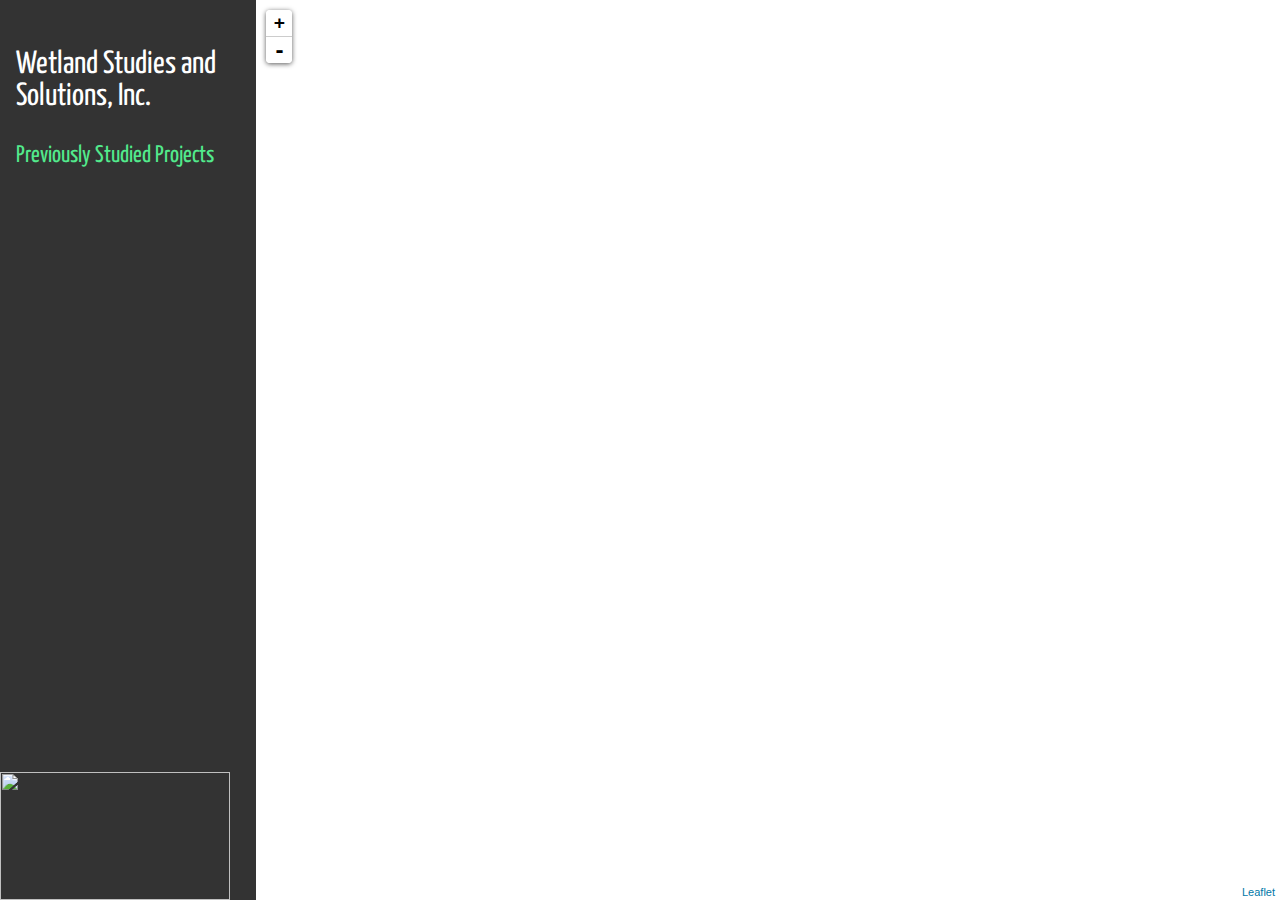
==== index.html @ bdcb92a3 "Add files via upload" ====
<!doctype html>
<html lang="en">
    <head>
        <meta charset="utf-8">
        <meta http-equiv="X-UA-Compatible" content="IE=edge">
        <meta name="viewport" content="initial-scale=1,user-scalable=no,maximum-scale=1,width=device-width">
        <meta name="mobile-web-app-capable" content="yes">
        <meta name="apple-mobile-web-app-capable" content="yes">
		<!-- leaflet created style sheet -->
        <link rel="stylesheet" href="css/leaflet.css" />
		<!-- style sheet generated from QGIS -->
        <link rel="stylesheet" type="text/css" href="css/qgis2web.css">
		<!-- style sheet for popup labels displaying text for project name -->
        <link rel="stylesheet" href="css/label.css" />
		<!-- style sheet for the point cluster symbology -->
        <link rel="stylesheet" href="css/MarkerCluster.css" />
        <link rel="stylesheet" href="css/MarkerCluster.Default.css" />
		<!-- style sheet for the geocoder toolbar -->
        <link rel="stylesheet" href="http://k4r573n.github.io/leaflet-control-osm-geocoder/Control.OSMGeocoder.css" />
		<!-- leaflet javascript api -->
        <script src="js/leaflet.js"></script>
		<!-- javascript for visualizing OSM data in this application -->
        <script src="js/OSMBuildings-Leaflet.js"></script>
		<!-- javascript for adding dynamic url based on zoom level and lat/long -->
        <script src="js/leaflet-hash.js"></script>
		<!-- javascript for adding labels to leaflet maps -->
        <script src="js/label.js"></script>
		<script src="js/FunctionButton.js"></script>
        <script src="js/Autolinker.min.js"></script>
		<!-- javascript for geocoder toolbar -->
        <script src="http://k4r573n.github.io/leaflet-control-osm-geocoder/Control.OSMGeocoder.js"></script>
		<!-- javascript for the marker clusters -->
        <script src="js/leaflet.markercluster.js"></script>
		<!-- javascript for left sidebar font, provided by google -->
		<link href='https://fonts.googleapis.com/css?family=Yanone+Kaffeesatz:300' rel='stylesheet' type='text/css'>
		
        <style>		
		#map{
			position: fixed;
			top: 0;
			left: 20vw;
			bottom: 0;
			right: 0;
		}
		
        html, body {
            width: 100%;
            height: 100%;
            padding: 0;
            margin: 0;
        }
		
		#info{
			position: fixed;
			top: 0;
			left: 0;
			bottom: 0;
			width: 20%;
			padding: 1em;
			background-color: #333333;
			font-family: 'Yanone Kaffeesatz', sans-serif;
		}
	  
		#paraOne{
			color: white;
			font-size: 200%;
		}
		
		#paraTwo{
			color: #52ea8c;
			font-size: 150%;
		}
	  
		.leaflet-bottom.leaflet-left{
			width: 100%;
		}
		
		.leaflet-control-container .leaflet-timeline-controls{
			box-sizing: border-box;
			width: 100%;
			margin: 0;
			margin-bottom: 15px;
		}
        </style>
		<!-- webpage title -->
        <title>WSSI Projects</title>
    </head>
	
    <body>
		<div id="info">
			<!-- text that is inserted into the left sidebar -->
			<p id="paraOne">Wetland Studies and Solutions, Inc.</p>
			<p id="paraTwo">Previously Studied Projects</font></p>
			
			<!-- wssi logo inserted into the left sidebar -->
			<img src="logo.png" style="width:18vw;height:10vw;position:absolute;bottom:0;left:0;">
		</div>
        <!-- create the map container for the application  -->
		<div id="map"></div>
		<!-- add the javascript for the json containing the wssi project center points -->
        <script src="data/json_ProjectSites0.js"></script>
		<script src="data/json_sitesSmooth5000.js"></script>
		
        <script>
		<!-- create popup when wssi sites centerpoint object is clicked -->
        var highlightLayer;
        function highlightFeature(e) {
            highlightLayer = e.target;
            highlightLayer.openPopup();
        }
        L.ImageOverlay.include({
            getBounds: function () {
                return this._bounds;
            }
        });
        var map = L.map('map', {
            zoomControl:true, maxZoom:16, minZoom:8
        })
        var hash = new L.Hash(map);
        var feature_group = new L.featureGroup([]);
        var bounds_group = new L.featureGroup([]);
        var raster_group = new L.LayerGroup([]);
        var basemap = L.tileLayer('http://{s}.www.toolserver.org/tiles/bw-mapnik/{z}/{x}/{y}.png', {
            attribution: '&copy; <a href="http://openstreetmap.org">OpenStreetMap</a> contributors, <a href="http://creativecommons.org/licenses/by-sa/2.0/">CC-BY-SA</a>',
            maxZoom: 16
        });
        basemap.addTo(map);
        var initialOrder = new Array();
        var layerOrder = new Array();
        function stackLayers() {
            for (index = 0; index < initialOrder.length; index++) {
                map.removeLayer(initialOrder[index]);
                map.addLayer(initialOrder[index]);
            }
            if (bounds_group.getLayers().length) {
                map.fitBounds(bounds_group.getBounds());
            }
            map.setMaxBounds(map.getBounds());
        }
        function restackLayers() {
            for (index = 0; index < layerOrder.length; index++) {
                layerOrder[index].bringToFront();
            }
        }
        layerControl = L.control.layers({},{},{collapsed:false});
          function pop_ProjectSites0(feature, layer) {
            var popupContent = '<table><tr><th scope="row">Project Name</th><td>' + (feature.properties['PROJECT_NA'] !== null ? Autolinker.link(String(feature.properties['PROJECT_NA'])) : '') + '</td></tr></table>';
			layer.bindPopup(popupContent);
        }

        function doStyleProjectSites0() {
            return {
                radius: 5.0,
                fillColor: '#52ea8c',
                color: '#000000',
                weight: 1.0,
                opacity: 1.0,
                dashArray: '',
                lineCap: 'butt',
                lineJoin: 'miter',
                fillOpacity: 1.0
            }
        }
        function doPointToLayerProjectSites0(feature, latlng) {
            return L.circleMarker(latlng, doStyleProjectSites0())
        }
        var json_ProjectSites0JSON = new L.geoJson(json_ProjectSites0, {
            onEachFeature: pop_ProjectSites0, 
            pointToLayer: doPointToLayerProjectSites0
            });
			
		
		// create a wssi sites polygon object from json file and add as geoJSON file to leaflet
		// disclaimer: wssi sites data was simplified using a 500' search radius to remove vertices
		var json_sitesSmooth5000 = new L.geoJson(json_sitesSmooth5000)
		
		
		var sitesPolyStyle = {
			"weight": 0,
			"color": "#52ea8c",
			"fillOpacity": 0.7,
			"fillColor": '#52ea8c'
		};
		
		json_sitesSmooth5000.setStyle(sitesPolyStyle)
		
		
		// add json object to map
		json_sitesSmooth5000.addTo(map)
		
		
		
		
        var cluster_groupProjectSites0JSON = new L.MarkerClusterGroup({showCoverageOnHover: false});
        cluster_groupProjectSites0JSON.addLayer(json_ProjectSites0JSON);

        layerOrder[layerOrder.length] = cluster_groupProjectSites0JSON;

        bounds_group.addLayer(json_ProjectSites0JSON);
		
		
        initialOrder[initialOrder.length] = cluster_groupProjectSites0JSON;
        cluster_groupProjectSites0JSON.addTo(map);
        raster_group.addTo(map);
        feature_group.addTo(map);
        var osmGeocoder = new L.Control.OSMGeocoder({
            collapsed: false,
            position: 'topright',
            text:'Find Address',
        });
        osmGeocoder.addTo(map);
        var baseMaps = {'Black & White Basemap': basemap};
        L.control.layers(baseMaps,{'<img src="legend/ProjectSites0.png" /> WSSI Project Sites': cluster_groupProjectSites0JSON,},{collapsed:false}).addTo(map);
        L.control.scale({options: {position: 'bottomleft', maxWidth: 100, metric: true, imperial: false, updateWhenIdle: false}}).addTo(map);
        stackLayers();
        map.on('overlayadd', restackLayers);
		
		//create marker for the wssi gainesville office
		var gainesvilleOffice = L.marker([38.795643, -77.600902])
		map.on('zoomend ', function(e) {
			if (map.getZoom() < 16){map.removeLayer(gainesvilleOffice)}
				else if(map.getZoom() >= 16) {map.addLayer(gainesvilleOffice)}
		});
		
		//create marker for the wssi maryland office
		var marylandOffice = L.marker([39.093959, -76.634885])
		map.on('zoomend ', function(e) {
			if (map.getZoom() < 16){map.removeLayer(marylandOffice)}
				else if(map.getZoom() >= 16) {map.addLayer(marylandOffice)}
		});
		
		//create marker for the wssi roanoke office
		var roanokeOffice = L.marker([37.264396, -79.977120])
		map.on('zoomend ', function(e) {
			if (map.getZoom() < 16){map.removeLayer(roanokeOffice)}
				else if(map.getZoom() >= 16) {map.addLayer(roanokeOffice)}
		});
		
		//Add button to zoom to Gainesville Office
		var btn = L.functionButtons([{ content: '<b><font color="green">Gainesville Office</font></b>' }]);
			btn.on('clicked', function(data) {
			if( data.idx == 0 ) {
				map.setView([38.795544,-77.600838], 16);
					}
			});
			map.addControl(btn);
			
		//Add button to zoom to Maryland Office
		var btn = L.functionButtons([{ content: '<b><font color="green">Maryland Office</font></b>' }]);
			btn.on('clicked', function(data) {
			if( data.idx == 0 ) {
				map.setView([39.093901,-76.634860], 16);
					} 
			});
			map.addControl(btn);
			
		//Add button to zoom to Roanoke Office
		var btn = L.functionButtons([{ content: '<b><font color="green">Roanoke Office</font></b>' }]);
			btn.on('clicked', function(data) {
			if( data.idx == 0 ) {
				map.setView([37.264389, -79.977162], 16);
					} 
			});
			map.addControl(btn);	
        </script>

		
		
    </body>
</html>
---- css/leaflet.css ----
/* required styles */

.leaflet-map-pane,
.leaflet-tile,
.leaflet-marker-icon,
.leaflet-marker-shadow,
.leaflet-tile-pane,
.leaflet-tile-container,
.leaflet-overlay-pane,
.leaflet-shadow-pane,
.leaflet-marker-pane,
.leaflet-popup-pane,
.leaflet-overlay-pane svg,
.leaflet-zoom-box,
.leaflet-image-layer,
.leaflet-layer {
	position: absolute;
	left: 0;
	top: 0;
	}
.leaflet-container {
	overflow: hidden;
	-ms-touch-action: none;
	touch-action: none;
	}
.leaflet-tile,
.leaflet-marker-icon,
.leaflet-marker-shadow {
	-webkit-user-select: none;
	   -moz-user-select: none;
	        user-select: none;
	-webkit-user-drag: none;
	}
.leaflet-marker-icon,
.leaflet-marker-shadow {
	display: block;
	}
/* map is broken in FF if you have max-width: 100% on tiles */
.leaflet-container img {
	max-width: none !important;
	}
/* stupid Android 2 doesn't understand "max-width: none" properly */
.leaflet-container img.leaflet-image-layer {
	max-width: 15000px !important;
	}
.leaflet-tile {
	filter: inherit;
	visibility: hidden;
	}
.leaflet-tile-loaded {
	visibility: inherit;
	}
.leaflet-zoom-box {
	width: 0;
	height: 0;
	}
/* workaround for https://bugzilla.mozilla.org/show_bug.cgi?id=888319 */
.leaflet-overlay-pane svg {
	-moz-user-select: none;
	}

.leaflet-tile-pane    { z-index: 2; }
.leaflet-objects-pane { z-index: 3; }
.leaflet-overlay-pane { z-index: 4; }
.leaflet-shadow-pane  { z-index: 5; }
.leaflet-marker-pane  { z-index: 6; }
.leaflet-popup-pane   { z-index: 7; }

.leaflet-vml-shape {
	width: 1px;
	height: 1px;
	}
.lvml {
	behavior: url(#default#VML);
	display: inline-block;
	position: absolute;
	}


/* control positioning */

.leaflet-control {
	position: relative;
	z-index: 7;
	pointer-events: auto;
	}
.leaflet-top,
.leaflet-bottom {
	position: absolute;
	z-index: 1000;
	pointer-events: none;
	}
.leaflet-top {
	top: 0;
	}
.leaflet-right {
	right: 0;
	}
.leaflet-bottom {
	bottom: 0;
	}
.leaflet-left {
	left: 0;
	}
.leaflet-control {
	float: left;
	clear: both;
	}
.leaflet-right .leaflet-control {
	float: right;
	}
.leaflet-top .leaflet-control {
	margin-top: 10px;
	}
.leaflet-bottom .leaflet-control {
	margin-bottom: 10px;
	}
.leaflet-left .leaflet-control {
	margin-left: 10px;
	}
.leaflet-right .leaflet-control {
	margin-right: 10px;
	}


/* zoom and fade animations */

.leaflet-fade-anim .leaflet-tile,
.leaflet-fade-anim .leaflet-popup {
	opacity: 0;
	-webkit-transition: opacity 0.2s linear;
	   -moz-transition: opacity 0.2s linear;
	     -o-transition: opacity 0.2s linear;
	        transition: opacity 0.2s linear;
	}
.leaflet-fade-anim .leaflet-tile-loaded,
.leaflet-fade-anim .leaflet-map-pane .leaflet-popup {
	opacity: 1;
	}

.leaflet-zoom-anim .leaflet-zoom-animated {
	-webkit-transition: -webkit-transform 0.25s cubic-bezier(0,0,0.25,1);
	   -moz-transition:    -moz-transform 0.25s cubic-bezier(0,0,0.25,1);
	     -o-transition:      -o-transform 0.25s cubic-bezier(0,0,0.25,1);
	        transition:         transform 0.25s cubic-bezier(0,0,0.25,1);
	}
.leaflet-zoom-anim .leaflet-tile,
.leaflet-pan-anim .leaflet-tile,
.leaflet-touching .leaflet-zoom-animated {
	-webkit-transition: none;
	   -moz-transition: none;
	     -o-transition: none;
	        transition: none;
	}

.leaflet-zoom-anim .leaflet-zoom-hide {
	visibility: hidden;
	}


/* cursors */

.leaflet-clickable {
	cursor: pointer;
	}
.leaflet-container {
	cursor: -webkit-grab;
	cursor:    -moz-grab;
	}
.leaflet-popup-pane,
.leaflet-control {
	cursor: auto;
	}
.leaflet-dragging .leaflet-container,
.leaflet-dragging .leaflet-clickable {
	cursor: move;
	cursor: -webkit-grabbing;
	cursor:    -moz-grabbing;
	}


/* visual tweaks */

.leaflet-container {
	background: #ddd;
	outline: 0;
	}
.leaflet-container a {
	color: #0078A8;
	}
.leaflet-container a.leaflet-active {
	outline: 2px solid orange;
	}
.leaflet-zoom-box {
	border: 2px dotted #38f;
	background: rgba(255,255,255,0.5);
	}


/* general typography */
.leaflet-container {
	font: 12px/1.5 "Helvetica Neue", Arial, Helvetica, sans-serif;
	}


/* general toolbar styles */

.leaflet-bar {
	box-shadow: 0 1px 5px rgba(0,0,0,0.65);
	border-radius: 4px;
	}
.leaflet-bar a,
.leaflet-bar a:hover {
	background-color: #fff;
	border-bottom: 1px solid #ccc;
	width: 26px;
	height: 26px;
	line-height: 26px;
	display: block;
	text-align: center;
	text-decoration: none;
	color: black;
	}
.leaflet-bar a,
.leaflet-control-layers-toggle {
	background-position: 50% 50%;
	background-repeat: no-repeat;
	display: block;
	}
.leaflet-bar a:hover {
	background-color: #f4f4f4;
	}
.leaflet-bar a:first-child {
	border-top-left-radius: 4px;
	border-top-right-radius: 4px;
	}
.leaflet-bar a:last-child {
	border-bottom-left-radius: 4px;
	border-bottom-right-radius: 4px;
	border-bottom: none;
	}
.leaflet-bar a.leaflet-disabled {
	cursor: default;
	background-color: #f4f4f4;
	color: #bbb;
	}

.leaflet-touch .leaflet-bar a {
	width: 30px;
	height: 30px;
	line-height: 30px;
	}


/* zoom control */

.leaflet-control-zoom-in,
.leaflet-control-zoom-out {
	font: bold 18px 'Lucida Console', Monaco, monospace;
	text-indent: 1px;
	}
.leaflet-control-zoom-out {
	font-size: 20px;
	}

.leaflet-touch .leaflet-control-zoom-in {
	font-size: 22px;
	}
.leaflet-touch .leaflet-control-zoom-out {
	font-size: 24px;
	}


/* layers control */

.leaflet-control-layers {
	box-shadow: 0 1px 5px rgba(0,0,0,0.4);
	background: #fff;
	border-radius: 5px;
	}
.leaflet-control-layers-toggle {
	background-image: url(images/layers.png);
	width: 36px;
	height: 36px;
	}
.leaflet-retina .leaflet-control-layers-toggle {
	background-image: url(images/layers-2x.png);
	background-size: 26px 26px;
	}
.leaflet-touch .leaflet-control-layers-toggle {
	width: 44px;
	height: 44px;
	}
.leaflet-control-layers .leaflet-control-layers-list,
.leaflet-control-layers-expanded .leaflet-control-layers-toggle {
	display: none;
	}
.leaflet-control-layers-expanded .leaflet-control-layers-list {
	display: block;
	position: relative;
	}
.leaflet-control-layers-expanded {
	padding: 6px 10px 6px 6px;
	color: #333;
	background: #fff;
	}
.leaflet-control-layers-selector {
	margin-top: 2px;
	position: relative;
	top: 1px;
	}
.leaflet-control-layers label {
	display: block;
	}
.leaflet-control-layers-separator {
	height: 0;
	border-top: 1px solid #ddd;
	margin: 5px -10px 5px -6px;
	}


/* attribution and scale controls */

.leaflet-container .leaflet-control-attribution {
	background: #fff;
	background: rgba(255, 255, 255, 0.7);
	margin: 0;
	}
.leaflet-control-attribution,
.leaflet-control-scale-line {
	padding: 0 5px;
	color: #333;
	}
.leaflet-control-attribution a {
	text-decoration: none;
	}
.leaflet-control-attribution a:hover {
	text-decoration: underline;
	}
.leaflet-container .leaflet-control-attribution,
.leaflet-container .leaflet-control-scale {
	font-size: 11px;
	}
.leaflet-left .leaflet-control-scale {
	margin-left: 5px;
	}
.leaflet-bottom .leaflet-control-scale {
	margin-bottom: 5px;
	}
.leaflet-control-scale-line {
	border: 2px solid #777;
	border-top: none;
	line-height: 1.1;
	padding: 2px 5px 1px;
	font-size: 11px;
	white-space: nowrap;
	overflow: hidden;
	-moz-box-sizing: content-box;
	     box-sizing: content-box;

	background: #fff;
	background: rgba(255, 255, 255, 0.5);
	}
.leaflet-control-scale-line:not(:first-child) {
	border-top: 2px solid #777;
	border-bottom: none;
	margin-top: -2px;
	}
.leaflet-control-scale-line:not(:first-child):not(:last-child) {
	border-bottom: 2px solid #777;
	}

.leaflet-touch .leaflet-control-attribution,
.leaflet-touch .leaflet-control-layers,
.leaflet-touch .leaflet-bar {
	box-shadow: none;
	}
.leaflet-touch .leaflet-control-layers,
.leaflet-touch .leaflet-bar {
	border: 2px solid rgba(0,0,0,0.2);
	background-clip: padding-box;
	}


/* popup */

.leaflet-popup {
	position: absolute;
	text-align: center;
	}
.leaflet-popup-content-wrapper {
	padding: 1px;
	text-align: left;
	border-radius: 12px;
	}
.leaflet-popup-content {
	margin: 13px 19px;
	line-height: 1.4;
	}
.leaflet-popup-content p {
	margin: 18px 0;
	}
.leaflet-popup-tip-container {
	margin: 0 auto;
	width: 40px;
	height: 20px;
	position: relative;
	overflow: hidden;
	}
.leaflet-popup-tip {
	width: 17px;
	height: 17px;
	padding: 1px;

	margin: -10px auto 0;

	-webkit-transform: rotate(45deg);
	   -moz-transform: rotate(45deg);
	    -ms-transform: rotate(45deg);
	     -o-transform: rotate(45deg);
	        transform: rotate(45deg);
	}
.leaflet-popup-content-wrapper,
.leaflet-popup-tip {
	background: white;

	box-shadow: 0 3px 14px rgba(0,0,0,0.4);
	}
.leaflet-container a.leaflet-popup-close-button {
	position: absolute;
	top: 0;
	right: 0;
	padding: 4px 4px 0 0;
	text-align: center;
	width: 18px;
	height: 14px;
	font: 16px/14px Tahoma, Verdana, sans-serif;
	color: #c3c3c3;
	text-decoration: none;
	font-weight: bold;
	background: transparent;
	}
.leaflet-container a.leaflet-popup-close-button:hover {
	color: #999;
	}
.leaflet-popup-scrolled {
	overflow: auto;
	border-bottom: 1px solid #ddd;
	border-top: 1px solid #ddd;
	}

.leaflet-oldie .leaflet-popup-content-wrapper {
	zoom: 1;
	}
.leaflet-oldie .leaflet-popup-tip {
	width: 24px;
	margin: 0 auto;

	-ms-filter: "progid:DXImageTransform.Microsoft.Matrix(M11=0.70710678, M12=0.70710678, M21=-0.70710678, M22=0.70710678)";
	filter: progid:DXImageTransform.Microsoft.Matrix(M11=0.70710678, M12=0.70710678, M21=-0.70710678, M22=0.70710678);
	}
.leaflet-oldie .leaflet-popup-tip-container {
	margin-top: -1px;
	}

.leaflet-oldie .leaflet-control-zoom,
.leaflet-oldie .leaflet-control-layers,
.leaflet-oldie .leaflet-popup-content-wrapper,
.leaflet-oldie .leaflet-popup-tip {
	border: 1px solid #999;
	}


/* div icon */

.leaflet-div-icon {
	background: #fff;
	border: 1px solid #666;
	}
---- css/qgis2web.css ----
#map {
    background-color: #ffffff
}
th {
    text-align: left;
    vertical-align: top;
}
.info {
    padding: 6px 8px;
    font: 14px/16px Arial, Helvetica, sans-serif;
    background: white;
    background: rgba(255,255,255,0.8);
    box-shadow: 0 0 15px rgba(0,0,0,0.2);
    border-radius: 5px;
}
.info h2 {
    margin: 0 0 5px;
    color: #777;
}
.leaflet-container {
    background: #fff;
}
---- css/label.css ----
.leaflet-label {
	/*background: rgb(235, 235, 235);
	background: rgba(235, 235, 235, 0.81);*/
	background-clip: padding-box;
	border-color: #777;
	border-color: rgba(0,0,0,0);
	border-radius: 4px;
	border-style: solid;
	border-width: 4px;
	color: #111;
	display: block;
	font: 10px/18px "Helvetica Neue", Arial, Helvetica, sans-serif;
	padding: 1px 1px;
	position: absolute;
	-webkit-user-select: none;
	   -moz-user-select: none;
	    -ms-user-select: none;
	        user-select: none;
	pointer-events: none;
	white-space: nowrap;
	z-index: 0;
}

.leaflet-label.leaflet-clickable {
	cursor: pointer;
}

.leaflet-label:before,
.leaflet-label:after {
	border-top: 6px solid transparent;
	border-bottom: 6px solid transparent;
	content: none;
	position: absolute;
	top: 5px;
}

.leaflet-label:before {
	border-right: 6px solid black;
	border-right-color: inherit;
	left: -10px;
}

.leaflet-label:after {
	border-left: 6px solid black;
	border-left-color: inherit;
	right: -10px;
}

.leaflet-label-right:before,
.leaflet-label-left:after {
	content: "";
}
---- css/MarkerCluster.css ----
.leaflet-cluster-anim .leaflet-marker-icon, .leaflet-cluster-anim .leaflet-marker-shadow {
	-webkit-transition: -webkit-transform 0.3s ease-out, opacity 0.3s ease-in;
	-moz-transition: -moz-transform 0.3s ease-out, opacity 0.3s ease-in;
	-o-transition: -o-transform 0.3s ease-out, opacity 0.3s ease-in;
	transition: transform 0.3s ease-out, opacity 0.3s ease-in;
	}
---- css/MarkerCluster.Default.css ----
.marker-cluster-small {
	background-color: rgba(181, 226, 140, 0.6);
	}
.marker-cluster-small div {
	background-color: rgba(110, 204, 57, 0.6);
	}

.marker-cluster-medium {
	background-color: rgba(241, 211, 87, 0.6);
	}
.marker-cluster-medium div {
	background-color: rgba(240, 194, 12, 0.6);
	}

.marker-cluster-large {
	background-color: rgba(253, 156, 115, 0.6);
	}
.marker-cluster-large div {
	background-color: rgba(241, 128, 23, 0.6);
	}

	/* IE 6-8 fallback colors */
.leaflet-oldie .marker-cluster-small {
	background-color: rgb(181, 226, 140);
	}
.leaflet-oldie .marker-cluster-small div {
	background-color: rgb(110, 204, 57);
	}

.leaflet-oldie .marker-cluster-medium {
	background-color: rgb(241, 211, 87);
	}
.leaflet-oldie .marker-cluster-medium div {
	background-color: rgb(240, 194, 12);
	}

.leaflet-oldie .marker-cluster-large {
	background-color: rgb(253, 156, 115);
	}
.leaflet-oldie .marker-cluster-large div {
	background-color: rgb(241, 128, 23);
}

.marker-cluster {
	background-clip: padding-box;
	border-radius: 20px;
	}
.marker-cluster div {
	width: 30px;
	height: 30px;
	margin-left: 5px;
	margin-top: 5px;

	text-align: center;
	border-radius: 15px;
	font: 12px "Helvetica Neue", Arial, Helvetica, sans-serif;
	}
.marker-cluster span {
	line-height: 30px;
	}
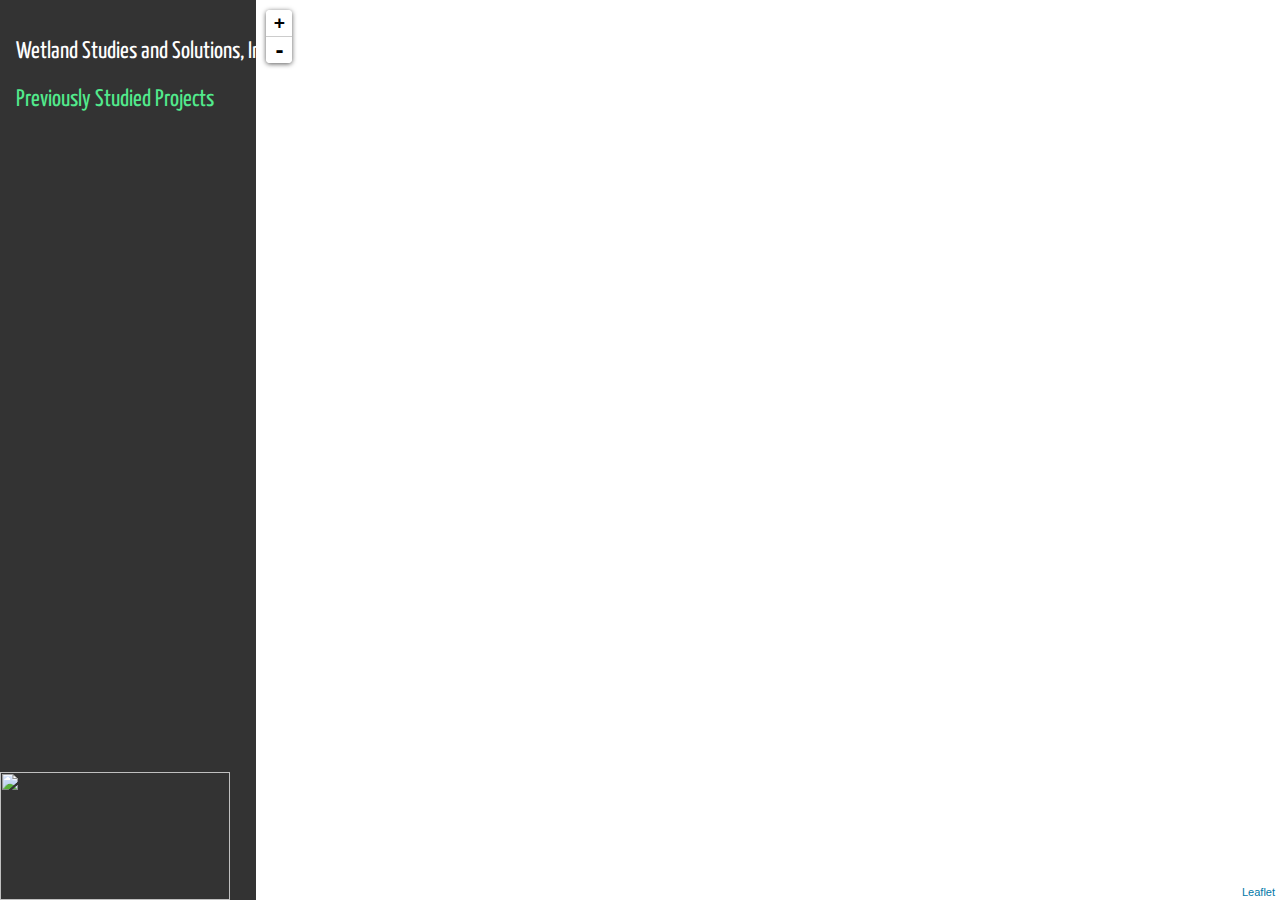
==== commit d1604ff4: "Add files via upload" ====
--- a/index.html
+++ b/index.html
@@ -63,7 +63,7 @@
 	  
 		#paraOne{
 			color: white;
-			font-size: 200%;
+			font-size: 150%;
 		}
 		
 		#paraTwo{
@@ -114,11 +114,10 @@
             }
         });
         var map = L.map('map', {
-            zoomControl:true, maxZoom:16, minZoom:8
+            zoomControl:true, maxZoom:16, minZoom:7
         })
         var hash = new L.Hash(map);
         var feature_group = new L.featureGroup([]);
-        var bounds_group = new L.featureGroup([]);
         var raster_group = new L.LayerGroup([]);
         var basemap = L.tileLayer('http://{s}.www.toolserver.org/tiles/bw-mapnik/{z}/{x}/{y}.png', {
             attribution: '&copy; <a href="http://openstreetmap.org">OpenStreetMap</a> contributors, <a href="http://creativecommons.org/licenses/by-sa/2.0/">CC-BY-SA</a>',
@@ -131,11 +130,7 @@
             for (index = 0; index < initialOrder.length; index++) {
                 map.removeLayer(initialOrder[index]);
                 map.addLayer(initialOrder[index]);
-            }
-            if (bounds_group.getLayers().length) {
-                map.fitBounds(bounds_group.getBounds());
-            }
-            map.setMaxBounds(map.getBounds());
+            }            
         }
         function restackLayers() {
             for (index = 0; index < layerOrder.length; index++) {
@@ -188,6 +183,10 @@
 		// add json object to map
 		json_sitesSmooth5000.addTo(map)
 		
+		var overlayMaps = {
+			"Cities": json_sitesSmooth5000
+		};
+		
 		
 		
 		
@@ -196,7 +195,6 @@
 
         layerOrder[layerOrder.length] = cluster_groupProjectSites0JSON;
 
-        bounds_group.addLayer(json_ProjectSites0JSON);
 		
 		
         initialOrder[initialOrder.length] = cluster_groupProjectSites0JSON;
@@ -210,7 +208,8 @@
         });
         osmGeocoder.addTo(map);
         var baseMaps = {'Black & White Basemap': basemap};
-        L.control.layers(baseMaps,{'<img src="legend/ProjectSites0.png" /> WSSI Project Sites': cluster_groupProjectSites0JSON,},{collapsed:false}).addTo(map);
+		L.control.layers(baseMaps,{'<img src="legend/ProjectSites0.png" /> WSSI Project Sites': cluster_groupProjectSites0JSON,'<img src="legend/siteCoverage.png" /> WSSI Project Coverage': json_sitesSmooth5000,},{collapsed:false}).addTo(map);
+		//L.control.layers(json_sitesSmooth5000).addTo(map);
         L.control.scale({options: {position: 'bottomleft', maxWidth: 100, metric: true, imperial: false, updateWhenIdle: false}}).addTo(map);
         stackLayers();
         map.on('overlayadd', restackLayers);
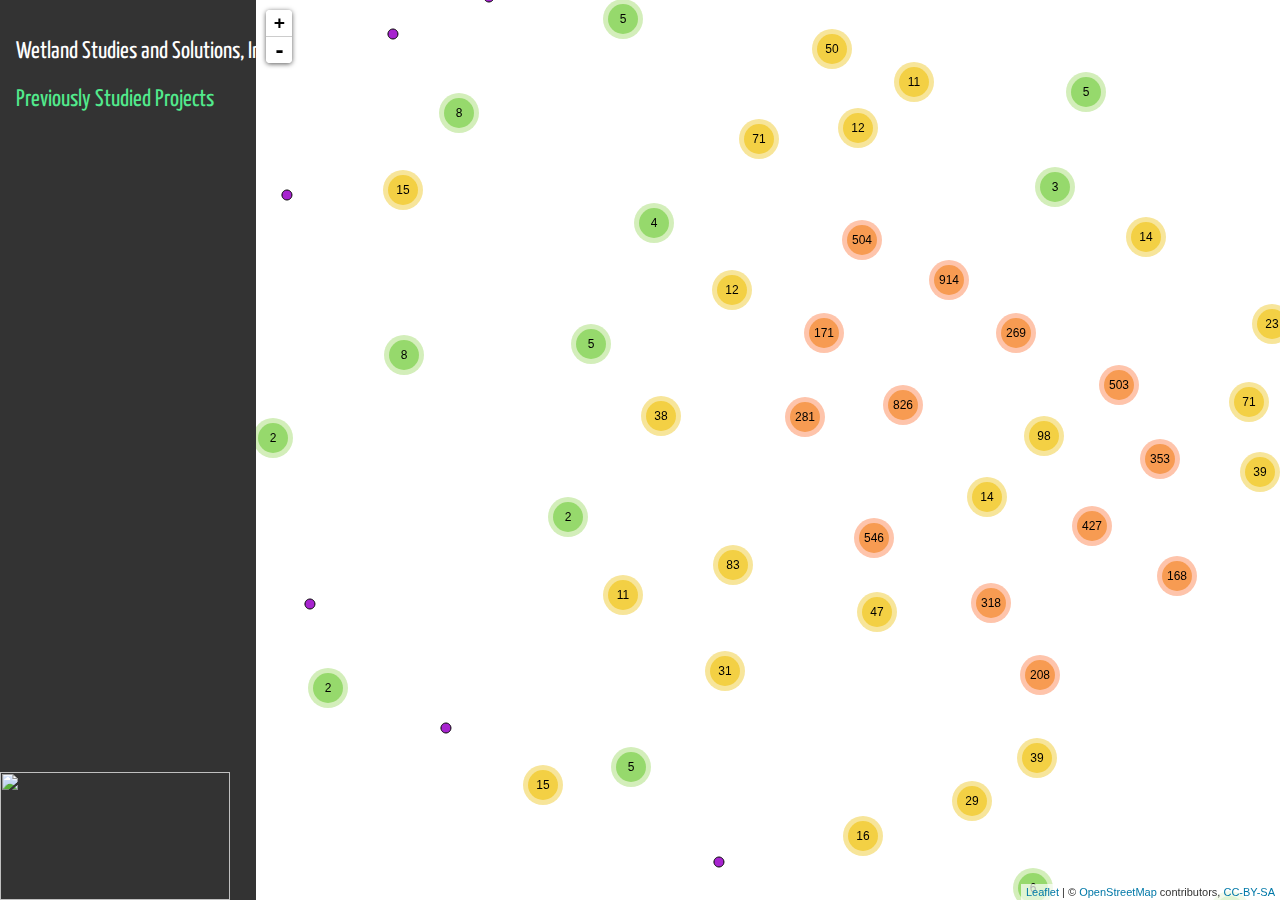
==== commit 5b01521d: "Add files via upload" ====
--- a/index.html
+++ b/index.html
@@ -21,8 +21,6 @@
         <script src="js/leaflet.js"></script>
 		<!-- javascript for visualizing OSM data in this application -->
         <script src="js/OSMBuildings-Leaflet.js"></script>
-		<!-- javascript for adding dynamic url based on zoom level and lat/long -->
-        <script src="js/leaflet-hash.js"></script>
 		<!-- javascript for adding labels to leaflet maps -->
         <script src="js/label.js"></script>
 		<script src="js/FunctionButton.js"></script>
@@ -90,8 +88,7 @@
 		<div id="info">
 			<!-- text that is inserted into the left sidebar -->
 			<p id="paraOne">Wetland Studies and Solutions, Inc.</p>
-			<p id="paraTwo">Previously Studied Projects</font></p>
-			
+			<p id="paraTwo">Previously Studied Projects</font></p>			
 			<!-- wssi logo inserted into the left sidebar -->
 			<img src="logo.png" style="width:18vw;height:10vw;position:absolute;bottom:0;left:0;">
 		</div>
@@ -108,16 +105,12 @@
             highlightLayer = e.target;
             highlightLayer.openPopup();
         }
-        L.ImageOverlay.include({
-            getBounds: function () {
-                return this._bounds;
-            }
-        });
         var map = L.map('map', {
             zoomControl:true, maxZoom:16, minZoom:7
-        })
-        var hash = new L.Hash(map);
+        }).setView([38.8253,-77.6898],10);
+        
         var feature_group = new L.featureGroup([]);
+        
         var raster_group = new L.LayerGroup([]);
         var basemap = L.tileLayer('http://{s}.www.toolserver.org/tiles/bw-mapnik/{z}/{x}/{y}.png', {
             attribution: '&copy; <a href="http://openstreetmap.org">OpenStreetMap</a> contributors, <a href="http://creativecommons.org/licenses/by-sa/2.0/">CC-BY-SA</a>',
@@ -130,7 +123,8 @@
             for (index = 0; index < initialOrder.length; index++) {
                 map.removeLayer(initialOrder[index]);
                 map.addLayer(initialOrder[index]);
-            }            
+            }
+           
         }
         function restackLayers() {
             for (index = 0; index < layerOrder.length; index++) {
@@ -146,7 +140,7 @@
         function doStyleProjectSites0() {
             return {
                 radius: 5.0,
-                fillColor: '#52ea8c',
+                fillColor: '#a724cf',
                 color: '#000000',
                 weight: 1.0,
                 opacity: 1.0,
@@ -186,17 +180,12 @@
 		var overlayMaps = {
 			"Cities": json_sitesSmooth5000
 		};
-		
-		
-		
-		
+
         var cluster_groupProjectSites0JSON = new L.MarkerClusterGroup({showCoverageOnHover: false});
         cluster_groupProjectSites0JSON.addLayer(json_ProjectSites0JSON);
 
         layerOrder[layerOrder.length] = cluster_groupProjectSites0JSON;
 
-		
-		
         initialOrder[initialOrder.length] = cluster_groupProjectSites0JSON;
         cluster_groupProjectSites0JSON.addTo(map);
         raster_group.addTo(map);
@@ -208,7 +197,7 @@
         });
         osmGeocoder.addTo(map);
         var baseMaps = {'Black & White Basemap': basemap};
-		L.control.layers(baseMaps,{'<img src="legend/ProjectSites0.png" /> WSSI Project Sites': cluster_groupProjectSites0JSON,'<img src="legend/siteCoverage.png" /> WSSI Project Coverage': json_sitesSmooth5000,},{collapsed:false}).addTo(map);
+		L.control.layers(baseMaps,{'<img src="legend/ProjectSites0.png" /> WSSI Project Sites': cluster_groupProjectSites0JSON,'<img src="legend/siteCoverage.png" /> Project Coverage': json_sitesSmooth5000,},{collapsed:false}).addTo(map);
 		//L.control.layers(json_sitesSmooth5000).addTo(map);
         L.control.scale({options: {position: 'bottomleft', maxWidth: 100, metric: true, imperial: false, updateWhenIdle: false}}).addTo(map);
         stackLayers();
@@ -261,6 +250,15 @@
 					} 
 			});
 			map.addControl(btn);	
+			
+			
+		var myIcon = L.icon({
+			iconUrl:'WSSI-Legend.png'
+		})
+			
+		L.marker([38.8253,-77.6898], {icon: myIcon}).addTo(map);	
+			
+			
         </script>
 
 		
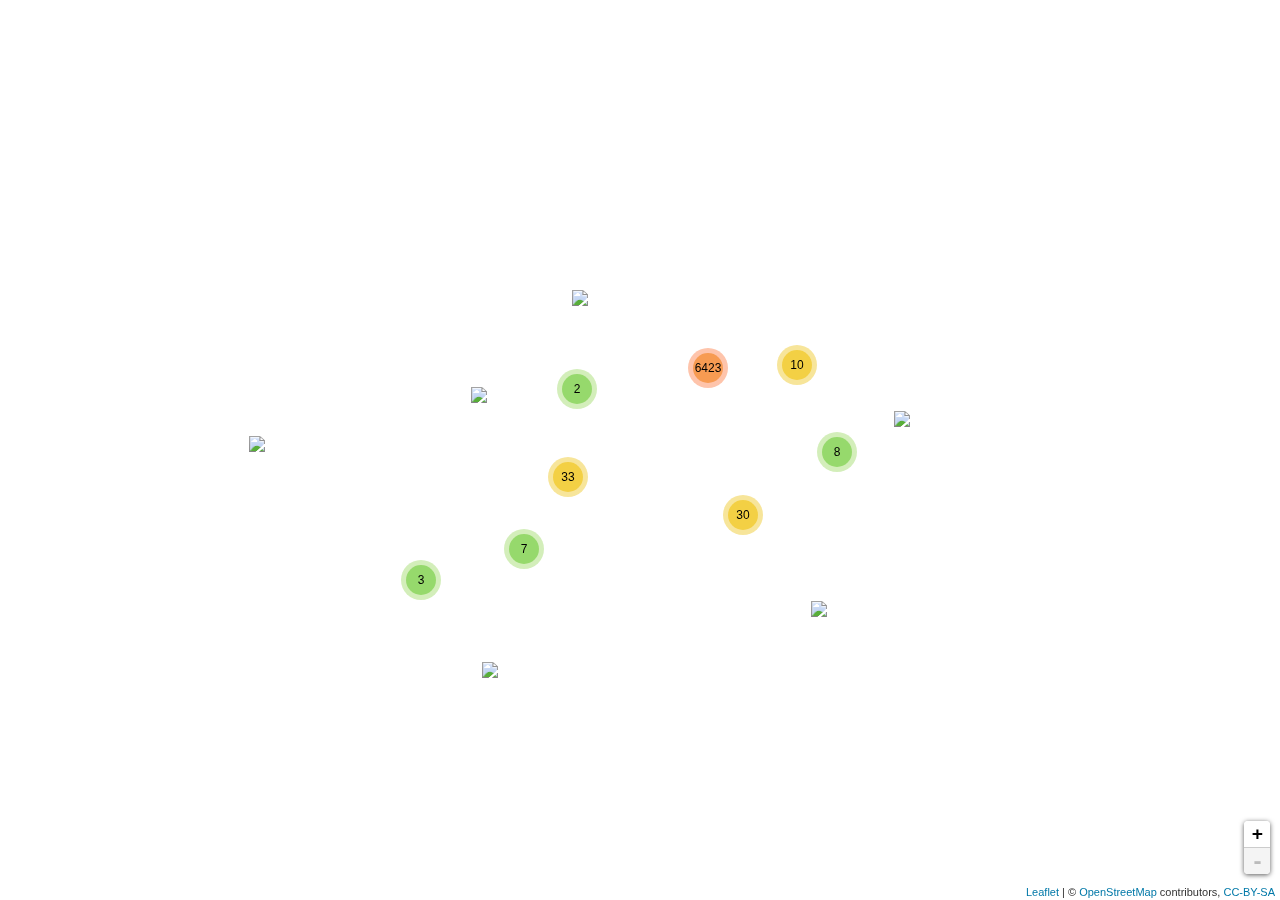
==== commit f9dd4d7e: "Add files via upload" ====
--- a/index.html
+++ b/index.html
@@ -31,12 +31,31 @@
         <script src="js/leaflet.markercluster.js"></script>
 		<!-- javascript for left sidebar font, provided by google -->
 		<link href='https://fonts.googleapis.com/css?family=Yanone+Kaffeesatz:300' rel='stylesheet' type='text/css'>
-		
-        <style>		
+		<!-- javascript and stylesheet for leaflet control plugin -->
+		<script src="src/L.Control.Window.js"></script>
+		<link rel="stylesheet" href="src/L.Control.Window.css" />
+		
+        <style>	
+		.info {
+			position: fixed;
+			top: 0;
+			left: 0;
+			padding: 6px 8px;
+			font: 14px/16px Arial, Helvetica, sans-serif;
+			background: white;
+			background: rgba(0,0,0,1);
+			box-shadow: 0 0 50px rgba(0,0,0,0.2);
+			border-radius: 0px;
+}
+		.info h1 {
+			margin: 0 0 5px;
+			color: #777;
+}
+			
 		#map{
 			position: fixed;
 			top: 0;
-			left: 20vw;
+			left: 0;
 			bottom: 0;
 			right: 0;
 		}
@@ -48,16 +67,7 @@
             margin: 0;
         }
 		
-		#info{
-			position: fixed;
-			top: 0;
-			left: 0;
-			bottom: 0;
-			width: 20%;
-			padding: 1em;
-			background-color: #333333;
-			font-family: 'Yanone Kaffeesatz', sans-serif;
-		}
+		
 	  
 		#paraOne{
 			color: white;
@@ -85,13 +95,7 @@
     </head>
 	
     <body>
-		<div id="info">
-			<!-- text that is inserted into the left sidebar -->
-			<p id="paraOne">Wetland Studies and Solutions, Inc.</p>
-			<p id="paraTwo">Previously Studied Projects</font></p>			
-			<!-- wssi logo inserted into the left sidebar -->
-			<img src="logo.png" style="width:18vw;height:10vw;position:absolute;bottom:0;left:0;">
-		</div>
+		
         <!-- create the map container for the application  -->
 		<div id="map"></div>
 		<!-- add the javascript for the json containing the wssi project center points -->
@@ -106,8 +110,11 @@
             highlightLayer.openPopup();
         }
         var map = L.map('map', {
-            zoomControl:true, maxZoom:16, minZoom:7
-        }).setView([38.8253,-77.6898],10);
+            zoomControl:false, maxZoom:16, minZoom:7
+        }).setView([38.288586,-77.997267],7);
+		
+		L.control.zoom({
+			position:'bottomright'}).addTo(map);
         
         var feature_group = new L.featureGroup([]);
         
@@ -150,8 +157,14 @@
                 fillOpacity: 1.0
             }
         }
+		
+		var icon = L.icon({
+			iconUrl: 'WSSI-Legend - Copy.png'
+		
+		})
+		
         function doPointToLayerProjectSites0(feature, latlng) {
-            return L.circleMarker(latlng, doStyleProjectSites0())
+            return L.marker(latlng, {icon})
         }
         var json_ProjectSites0JSON = new L.geoJson(json_ProjectSites0, {
             onEachFeature: pop_ProjectSites0, 
@@ -190,10 +203,16 @@
         cluster_groupProjectSites0JSON.addTo(map);
         raster_group.addTo(map);
         feature_group.addTo(map);
+		
+		var southWest = L.latLng(39.681988, -75.935048),
+			northEast = L.latLng(35.247897, -86.158289),
+			boundsGeo = L.latLngBounds(southWest, northEast);
+		
         var osmGeocoder = new L.Control.OSMGeocoder({
             collapsed: false,
             position: 'topright',
             text:'Find Address',
+			bounds: boundsGeo,
         });
         osmGeocoder.addTo(map);
         var baseMaps = {'Black & White Basemap': basemap};
@@ -225,13 +244,22 @@
 		});
 		
 		//Add button to zoom to Gainesville Office
-		var btn = L.functionButtons([{ content: '<b><font color="green">Gainesville Office</font></b>' }]);
+		var btn = L.functionButtons([{ content: '<b><font color="green">Northern Virginia Office</font></b>' }]);
 			btn.on('clicked', function(data) {
 			if( data.idx == 0 ) {
 				map.setView([38.795544,-77.600838], 16);
 					}
 			});
 			map.addControl(btn);
+			
+		//Add button to zoom to Roanoke Office
+		var btn = L.functionButtons([{ content: '<b><font color="green">Southwestern Virginia Office</font></b>' }]);
+			btn.on('clicked', function(data) {
+			if( data.idx == 0 ) {
+				map.setView([37.264389, -79.977162], 16);
+					} 
+			});
+			map.addControl(btn);	
 			
 		//Add button to zoom to Maryland Office
 		var btn = L.functionButtons([{ content: '<b><font color="green">Maryland Office</font></b>' }]);
@@ -240,28 +268,30 @@
 				map.setView([39.093901,-76.634860], 16);
 					} 
 			});
-			map.addControl(btn);
-			
-		//Add button to zoom to Roanoke Office
-		var btn = L.functionButtons([{ content: '<b><font color="green">Roanoke Office</font></b>' }]);
-			btn.on('clicked', function(data) {
-			if( data.idx == 0 ) {
-				map.setView([37.264389, -79.977162], 16);
-					} 
-			});
 			map.addControl(btn);	
-			
-			
-		var myIcon = L.icon({
-			iconUrl:'WSSI-Legend.png'
-		})
-			
-		L.marker([38.8253,-77.6898], {icon: myIcon}).addTo(map);	
-			
-			
-        </script>
-
-		
-		
+
+		
+		var info = L.control();
+			info.onAdd = function (map) {
+			this._div = L.DomUtil.create('div', 'info'); // create a div with a class "info"
+			this.update();
+			return this._div;
+		};
+
+		// method that we will use to update the control based on feature properties passed
+		info.update = function (props) {
+			this._div.innerHTML = '<h2><font color="white">Wetland Studies and Solutions, Inc.</font></h2><h3><font color="#52ea8c">Previously Studied Projects</font>'
+		}	
+		info.addTo(map);
+		
+		// Creating window object
+		var win =  L.control.window(map,{title:'Welcome to the WSSI Web Map',modal:true,content:'<img src="Cluster2.png" alt="Mountain View" style="width:304px;height:228px;">'})
+           .show()
+		
+		
+		
+		
+
+        </script>	
     </body>
 </html>
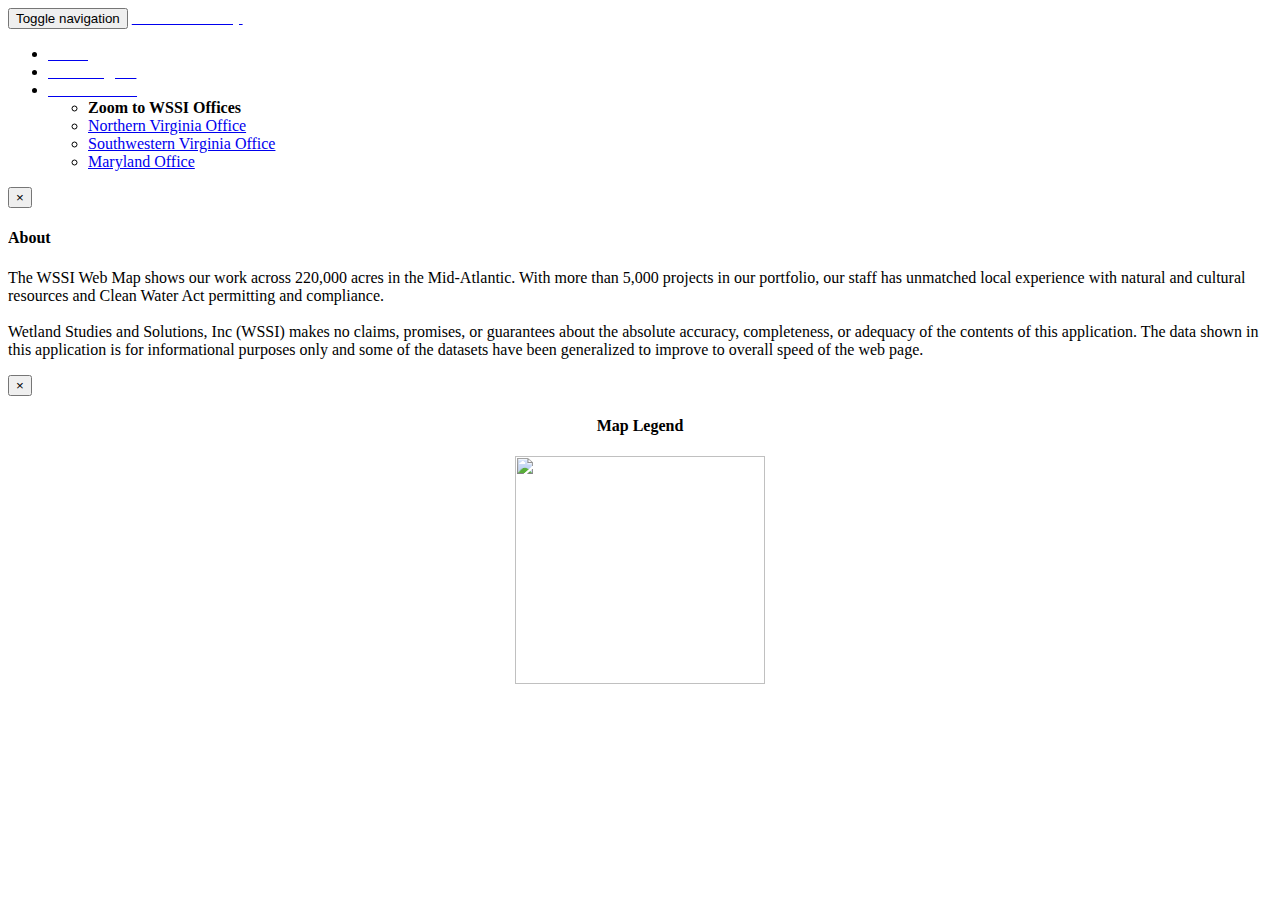
==== commit 0e2e67e9: "Add files via upload" ====
--- a/index.html
+++ b/index.html
@@ -1,297 +1,127 @@
-<!doctype html>
-<html lang="en">
-    <head>
-        <meta charset="utf-8">
-        <meta http-equiv="X-UA-Compatible" content="IE=edge">
-        <meta name="viewport" content="initial-scale=1,user-scalable=no,maximum-scale=1,width=device-width">
-        <meta name="mobile-web-app-capable" content="yes">
-        <meta name="apple-mobile-web-app-capable" content="yes">
-		<!-- leaflet created style sheet -->
-        <link rel="stylesheet" href="css/leaflet.css" />
-		<!-- style sheet generated from QGIS -->
-        <link rel="stylesheet" type="text/css" href="css/qgis2web.css">
-		<!-- style sheet for popup labels displaying text for project name -->
-        <link rel="stylesheet" href="css/label.css" />
-		<!-- style sheet for the point cluster symbology -->
-        <link rel="stylesheet" href="css/MarkerCluster.css" />
-        <link rel="stylesheet" href="css/MarkerCluster.Default.css" />
-		<!-- style sheet for the geocoder toolbar -->
-        <link rel="stylesheet" href="http://k4r573n.github.io/leaflet-control-osm-geocoder/Control.OSMGeocoder.css" />
-		<!-- leaflet javascript api -->
-        <script src="js/leaflet.js"></script>
-		<!-- javascript for visualizing OSM data in this application -->
-        <script src="js/OSMBuildings-Leaflet.js"></script>
-		<!-- javascript for adding labels to leaflet maps -->
-        <script src="js/label.js"></script>
-		<script src="js/FunctionButton.js"></script>
-        <script src="js/Autolinker.min.js"></script>
-		<!-- javascript for geocoder toolbar -->
-        <script src="http://k4r573n.github.io/leaflet-control-osm-geocoder/Control.OSMGeocoder.js"></script>
-		<!-- javascript for the marker clusters -->
-        <script src="js/leaflet.markercluster.js"></script>
-		<!-- javascript for left sidebar font, provided by google -->
-		<link href='https://fonts.googleapis.com/css?family=Yanone+Kaffeesatz:300' rel='stylesheet' type='text/css'>
-		<!-- javascript and stylesheet for leaflet control plugin -->
-		<script src="src/L.Control.Window.js"></script>
-		<link rel="stylesheet" href="src/L.Control.Window.css" />
-		
-        <style>	
-		.info {
-			position: fixed;
-			top: 0;
-			left: 0;
-			padding: 6px 8px;
-			font: 14px/16px Arial, Helvetica, sans-serif;
-			background: white;
-			background: rgba(0,0,0,1);
-			box-shadow: 0 0 50px rgba(0,0,0,0.2);
-			border-radius: 0px;
-}
-		.info h1 {
-			margin: 0 0 5px;
-			color: #777;
-}
-			
-		#map{
-			position: fixed;
-			top: 0;
-			left: 0;
-			bottom: 0;
-			right: 0;
-		}
-		
-        html, body {
-            width: 100%;
-            height: 100%;
-            padding: 0;
-            margin: 0;
-        }
-		
-		
-	  
-		#paraOne{
-			color: white;
-			font-size: 150%;
-		}
-		
-		#paraTwo{
-			color: #52ea8c;
-			font-size: 150%;
-		}
-	  
-		.leaflet-bottom.leaflet-left{
-			width: 100%;
-		}
-		
-		.leaflet-control-container .leaflet-timeline-controls{
-			box-sizing: border-box;
-			width: 100%;
-			margin: 0;
-			margin-bottom: 15px;
-		}
-        </style>
-		<!-- webpage title -->
-        <title>WSSI Projects</title>
-    </head>
-	
-    <body>
-		
-        <!-- create the map container for the application  -->
-		<div id="map"></div>
-		<!-- add the javascript for the json containing the wssi project center points -->
-        <script src="data/json_ProjectSites0.js"></script>
-		<script src="data/json_sitesSmooth5000.js"></script>
-		
-        <script>
-		<!-- create popup when wssi sites centerpoint object is clicked -->
-        var highlightLayer;
-        function highlightFeature(e) {
-            highlightLayer = e.target;
-            highlightLayer.openPopup();
-        }
-        var map = L.map('map', {
-            zoomControl:false, maxZoom:16, minZoom:7
-        }).setView([38.288586,-77.997267],7);
-		
-		L.control.zoom({
-			position:'bottomright'}).addTo(map);
-        
-        var feature_group = new L.featureGroup([]);
-        
-        var raster_group = new L.LayerGroup([]);
-        var basemap = L.tileLayer('http://{s}.www.toolserver.org/tiles/bw-mapnik/{z}/{x}/{y}.png', {
-            attribution: '&copy; <a href="http://openstreetmap.org">OpenStreetMap</a> contributors, <a href="http://creativecommons.org/licenses/by-sa/2.0/">CC-BY-SA</a>',
-            maxZoom: 16
-        });
-        basemap.addTo(map);
-        var initialOrder = new Array();
-        var layerOrder = new Array();
-        function stackLayers() {
-            for (index = 0; index < initialOrder.length; index++) {
-                map.removeLayer(initialOrder[index]);
-                map.addLayer(initialOrder[index]);
-            }
-           
-        }
-        function restackLayers() {
-            for (index = 0; index < layerOrder.length; index++) {
-                layerOrder[index].bringToFront();
-            }
-        }
-        layerControl = L.control.layers({},{},{collapsed:false});
-          function pop_ProjectSites0(feature, layer) {
-            var popupContent = '<table><tr><th scope="row">Project Name</th><td>' + (feature.properties['PROJECT_NA'] !== null ? Autolinker.link(String(feature.properties['PROJECT_NA'])) : '') + '</td></tr></table>';
-			layer.bindPopup(popupContent);
-        }
-
-        function doStyleProjectSites0() {
-            return {
-                radius: 5.0,
-                fillColor: '#a724cf',
-                color: '#000000',
-                weight: 1.0,
-                opacity: 1.0,
-                dashArray: '',
-                lineCap: 'butt',
-                lineJoin: 'miter',
-                fillOpacity: 1.0
-            }
-        }
-		
-		var icon = L.icon({
-			iconUrl: 'WSSI-Legend - Copy.png'
-		
-		})
-		
-        function doPointToLayerProjectSites0(feature, latlng) {
-            return L.marker(latlng, {icon})
-        }
-        var json_ProjectSites0JSON = new L.geoJson(json_ProjectSites0, {
-            onEachFeature: pop_ProjectSites0, 
-            pointToLayer: doPointToLayerProjectSites0
-            });
-			
-		
-		// create a wssi sites polygon object from json file and add as geoJSON file to leaflet
-		// disclaimer: wssi sites data was simplified using a 500' search radius to remove vertices
-		var json_sitesSmooth5000 = new L.geoJson(json_sitesSmooth5000)
-		
-		
-		var sitesPolyStyle = {
-			"weight": 0,
-			"color": "#52ea8c",
-			"fillOpacity": 0.7,
-			"fillColor": '#52ea8c'
-		};
-		
-		json_sitesSmooth5000.setStyle(sitesPolyStyle)
-		
-		
-		// add json object to map
-		json_sitesSmooth5000.addTo(map)
-		
-		var overlayMaps = {
-			"Cities": json_sitesSmooth5000
-		};
-
-        var cluster_groupProjectSites0JSON = new L.MarkerClusterGroup({showCoverageOnHover: false});
-        cluster_groupProjectSites0JSON.addLayer(json_ProjectSites0JSON);
-
-        layerOrder[layerOrder.length] = cluster_groupProjectSites0JSON;
-
-        initialOrder[initialOrder.length] = cluster_groupProjectSites0JSON;
-        cluster_groupProjectSites0JSON.addTo(map);
-        raster_group.addTo(map);
-        feature_group.addTo(map);
-		
-		var southWest = L.latLng(39.681988, -75.935048),
-			northEast = L.latLng(35.247897, -86.158289),
-			boundsGeo = L.latLngBounds(southWest, northEast);
-		
-        var osmGeocoder = new L.Control.OSMGeocoder({
-            collapsed: false,
-            position: 'topright',
-            text:'Find Address',
-			bounds: boundsGeo,
-        });
-        osmGeocoder.addTo(map);
-        var baseMaps = {'Black & White Basemap': basemap};
-		L.control.layers(baseMaps,{'<img src="legend/ProjectSites0.png" /> WSSI Project Sites': cluster_groupProjectSites0JSON,'<img src="legend/siteCoverage.png" /> Project Coverage': json_sitesSmooth5000,},{collapsed:false}).addTo(map);
-		//L.control.layers(json_sitesSmooth5000).addTo(map);
-        L.control.scale({options: {position: 'bottomleft', maxWidth: 100, metric: true, imperial: false, updateWhenIdle: false}}).addTo(map);
-        stackLayers();
-        map.on('overlayadd', restackLayers);
-		
-		//create marker for the wssi gainesville office
-		var gainesvilleOffice = L.marker([38.795643, -77.600902])
-		map.on('zoomend ', function(e) {
-			if (map.getZoom() < 16){map.removeLayer(gainesvilleOffice)}
-				else if(map.getZoom() >= 16) {map.addLayer(gainesvilleOffice)}
-		});
-		
-		//create marker for the wssi maryland office
-		var marylandOffice = L.marker([39.093959, -76.634885])
-		map.on('zoomend ', function(e) {
-			if (map.getZoom() < 16){map.removeLayer(marylandOffice)}
-				else if(map.getZoom() >= 16) {map.addLayer(marylandOffice)}
-		});
-		
-		//create marker for the wssi roanoke office
-		var roanokeOffice = L.marker([37.264396, -79.977120])
-		map.on('zoomend ', function(e) {
-			if (map.getZoom() < 16){map.removeLayer(roanokeOffice)}
-				else if(map.getZoom() >= 16) {map.addLayer(roanokeOffice)}
-		});
-		
-		//Add button to zoom to Gainesville Office
-		var btn = L.functionButtons([{ content: '<b><font color="green">Northern Virginia Office</font></b>' }]);
-			btn.on('clicked', function(data) {
-			if( data.idx == 0 ) {
-				map.setView([38.795544,-77.600838], 16);
-					}
-			});
-			map.addControl(btn);
-			
-		//Add button to zoom to Roanoke Office
-		var btn = L.functionButtons([{ content: '<b><font color="green">Southwestern Virginia Office</font></b>' }]);
-			btn.on('clicked', function(data) {
-			if( data.idx == 0 ) {
-				map.setView([37.264389, -79.977162], 16);
-					} 
-			});
-			map.addControl(btn);	
-			
-		//Add button to zoom to Maryland Office
-		var btn = L.functionButtons([{ content: '<b><font color="green">Maryland Office</font></b>' }]);
-			btn.on('clicked', function(data) {
-			if( data.idx == 0 ) {
-				map.setView([39.093901,-76.634860], 16);
-					} 
-			});
-			map.addControl(btn);	
-
-		
-		var info = L.control();
-			info.onAdd = function (map) {
-			this._div = L.DomUtil.create('div', 'info'); // create a div with a class "info"
-			this.update();
-			return this._div;
-		};
-
-		// method that we will use to update the control based on feature properties passed
-		info.update = function (props) {
-			this._div.innerHTML = '<h2><font color="white">Wetland Studies and Solutions, Inc.</font></h2><h3><font color="#52ea8c">Previously Studied Projects</font>'
-		}	
-		info.addTo(map);
-		
-		// Creating window object
-		var win =  L.control.window(map,{title:'Welcome to the WSSI Web Map',modal:true,content:'<img src="Cluster2.png" alt="Mountain View" style="width:304px;height:228px;">'})
-           .show()
-		
-		
-		
-		
-
-        </script>	
-    </body>
-</html>
+<!doctype html>
+<html lang="en">
+    <head>
+		<!-- meta tags -->
+        <meta charset="utf-8">
+        <meta http-equiv="X-UA-Compatible" content="IE=edge">
+        <meta name="viewport" content="initial-scale=1,user-scalable=no,maximum-scale=1,width=device-width">
+        <meta name="mobile-web-app-capable" content="yes">
+        <meta name="apple-mobile-web-app-capable" content="yes">
+		
+		<!--scripts and style sheets -->
+		
+		<!-- leaflet created style sheet -->
+        <link rel="stylesheet" href="css/leaflet.css" />
+		<!-- custom style sheet -->
+        <link rel="stylesheet" href="css/style.css" />
+		<!-- bootstrap style sheet -->
+        <link rel="stylesheet" href="css/bootstrap.min.css" />
+		<!-- leaflet javascript api -->
+        <script src="js/leaflet.js"></script>
+		<!-- jquery javascript api -->
+        <script src="js/jquery.min.js"></script>
+		<!-- bootstrap javascript api -->
+        <script src="js/bootstrap.min.js"></script>
+		<!-- autolinker javascript api-->
+		<script src="js/Autolinker.min.js"></script>
+		<!-- javascript for the marker clusters -->
+        <script src="js/leaflet.markercluster.js"></script>
+		<!-- style sheet for the point cluster symbology -->
+        <link rel="stylesheet" href="css/MarkerCluster.css" />
+        <link rel="stylesheet" href="css/MarkerCluster.Default.css" />
+		<!-- style sheet for the geocoder toolbar -->
+        <link rel="stylesheet" href="http://k4r573n.github.io/leaflet-control-osm-geocoder/Control.OSMGeocoder.css" />
+		<!-- javascript for geocoder toolbar -->
+        <script src="http://k4r573n.github.io/leaflet-control-osm-geocoder/Control.OSMGeocoder.js"></script>
+
+		<!-- webpage title -->
+        <title>WSSI Web Map</title>
+	</head>
+<body>
+  <!-- Fixed navbar -->
+  <nav class="navbar navbar-default navbar-fixed-top">
+    <div class="container">
+      <div class="navbar-header">
+        <button type="button" class="navbar-toggle collapsed" data-toggle="collapse" data-target="#navbar" aria-expanded="false" aria-controls="navbar">
+          <span class="sr-only">Toggle navigation</span>
+          <span class="icon-bar"></span>
+          <span class="icon-bar"></span>
+          <span class="icon-bar"></span>
+        </button>
+        <a class="navbar-brand" href="#"><b><font color="white">WSSI Web Map</font></b> </a>
+      </div>
+      <div id="navbar" class="collapse navbar-collapse">
+        <ul class="nav navbar-nav">
+          
+		  <li><a href="#" data-toggle="collapse" data-target=".navbar-collapse.in" onclick="$('#aboutModal').modal('show'); return false;"><i class="fa fa-picture-o"></i><font color="white">About</font></a></li>
+		  
+          <li><a href="#" data-toggle="collapse" data-target=".navbar-collapse.in" onclick="$('#legendModal').modal('show'); return false;"><i class="fa fa-picture-o"></i><font color="white">Show Legend</font></a></li>
+		  
+		  <!-- dropdown list of WSSI offices that allow the user to zoom to office locations-->
+          <li class="dropdown">
+            <a href="#" class="dropdown-toggle" data-toggle="dropdown" role="button" aria-expanded="false"><font color="white">WSSI Offices</font> <span class="caret"></span></a>
+            <ul class="dropdown-menu" role="menu">
+              <li class="dropdown-header"><b>Zoom to WSSI Offices</b></li>
+              <li><a href="#" data-toggle="collapse" data-target=".navbar-collapse.in" onclick="map.setView([38.795544,-77.600838], 16);; return false;"><i class="fa fa-arrows-alt"></i>Northern Virginia Office</a></li>
+              <li><a href="#" data-toggle="collapse" data-target=".navbar-collapse.in" onclick="map.setView([37.264389, -79.977162], 16);; return false;"><i class="fa fa-arrows-alt"></i>Southwestern Virginia Office</a></li>
+			  <li><a href="#" data-toggle="collapse" data-target=".navbar-collapse.in" onclick="map.setView([39.093901,-76.634860], 16);; return false;"><i class="fa fa-arrows-alt"></i>Maryland Office</a></li>
+            </ul>
+          </li>
+        </ul>
+      </div><!--/.nav-collapse -->
+    </div>
+  </nav>
+
+  <!-- Begin page content -->
+  <div id="map">
+  </div>
+  
+  <!-- wssi geojson files embeded in javascript files -->
+  <script src="data/json_ProjectSites0.js"></script>
+  <script src="data/json_sitesSmooth5000.js"></script>
+  
+  <!-- leaflet javascript api -->
+  <script src="js/app.js"></script>
+  
+  
+  
+  <!-- display modal legend through bootstrap api-->
+  <div class="modal fade" id="aboutModal" tabindex="-1" role="dialog">
+      <div class="modal-dialog">
+        <div class="modal-content">
+          <div class="modal-header">
+            <button type="button" class="close" data-dismiss="modal" aria-hidden="true">&times;</button>
+            <h4 class="modal-title"><b>About</b></h4>
+          </div>
+          <div class="modal-body">
+            <p>The WSSI Web Map shows our work across 220,000 acres in the Mid-Atlantic.  With more than 5,000 projects in our portfolio, our staff has unmatched local experience with natural and cultural resources and Clean Water Act permitting and compliance.</br></br>Wetland Studies and Solutions, Inc (WSSI) makes no claims, promises, or guarantees about the absolute accuracy, completeness, or adequacy of the contents of this application. The data shown in this application is for informational purposes only and some of the datasets have been generalized to improve to overall speed of the web page.</p>
+          </div>
+        </div><!-- /.modal-content -->
+      </div><!-- /.modal-dialog -->
+    </div><!-- /.modal -->
+  
+  
+  
+  
+  <!-- display modal legend through bootstrap api-->
+  <div class="modal fade" id="legendModal" tabindex="-1" role="dialog">
+      <div class="modal-dialog modal-sm">
+        <div class="modal-content">
+          <div class="modal-header">
+            <button type="button" class="close" data-dismiss="modal" aria-hidden="true">&times;</button>
+            <h4 class="modal-title"><b><center>Map Legend</center></b></h4>
+          </div>
+          <div class="modal-body">
+            <p><center><img src="legend/legend.png" style="width:250px;height:228px;"></center></p>
+          </div>
+        </div><!-- /.modal-content -->
+      </div><!-- /.modal-dialog -->
+    </div><!-- /.modal -->
+  
+  <!-- map footer divisions-->
+  <footer class="footer">
+    <div class="container">
+      <p class="text-muted"><center><b><font color="white">Zoom in or click on a cluster to view individual WSSI projects</font></b></center></p>
+    </div>
+  </footer>
+</body>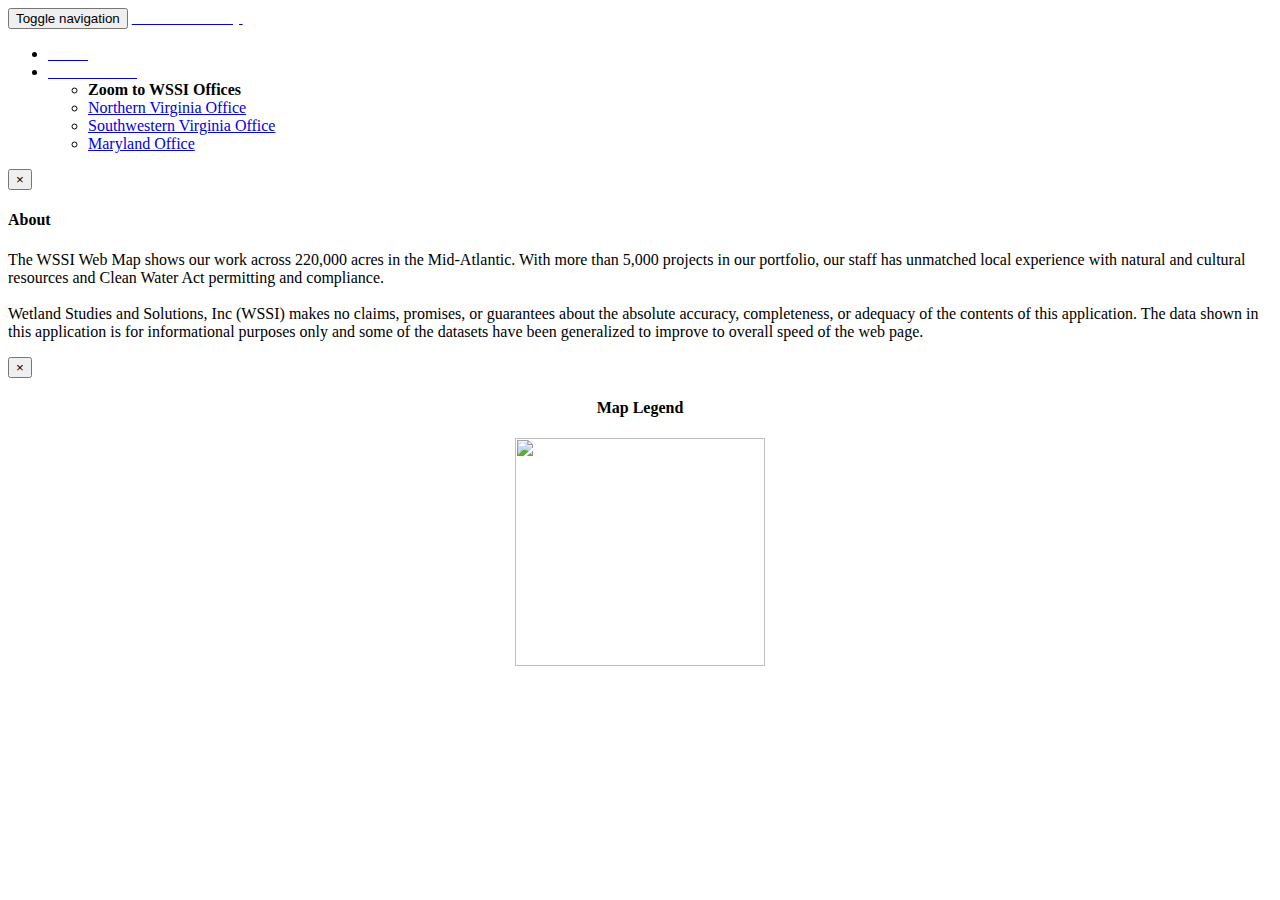
==== commit fe84dbe5: "Add files via upload" ====
--- a/index.html
+++ b/index.html
@@ -33,6 +33,8 @@
         <link rel="stylesheet" href="http://k4r573n.github.io/leaflet-control-osm-geocoder/Control.OSMGeocoder.css" />
 		<!-- javascript for geocoder toolbar -->
         <script src="http://k4r573n.github.io/leaflet-control-osm-geocoder/Control.OSMGeocoder.js"></script>
+		<script src="js/leaflet.label.js"></script>
+		<link rel="stylesheet" href="css/leaflet.label.css" />
 
 		<!-- webpage title -->
         <title>WSSI Web Map</title>
@@ -55,7 +57,7 @@
           
 		  <li><a href="#" data-toggle="collapse" data-target=".navbar-collapse.in" onclick="$('#aboutModal').modal('show'); return false;"><i class="fa fa-picture-o"></i><font color="white">About</font></a></li>
 		  
-          <li><a href="#" data-toggle="collapse" data-target=".navbar-collapse.in" onclick="$('#legendModal').modal('show'); return false;"><i class="fa fa-picture-o"></i><font color="white">Show Legend</font></a></li>
+          
 		  
 		  <!-- dropdown list of WSSI offices that allow the user to zoom to office locations-->
           <li class="dropdown">
@@ -83,8 +85,6 @@
   <!-- leaflet javascript api -->
   <script src="js/app.js"></script>
   
-  
-  
   <!-- display modal legend through bootstrap api-->
   <div class="modal fade" id="aboutModal" tabindex="-1" role="dialog">
       <div class="modal-dialog">
@@ -99,10 +99,7 @@
         </div><!-- /.modal-content -->
       </div><!-- /.modal-dialog -->
     </div><!-- /.modal -->
-  
-  
-  
-  
+
   <!-- display modal legend through bootstrap api-->
   <div class="modal fade" id="legendModal" tabindex="-1" role="dialog">
       <div class="modal-dialog modal-sm">
@@ -121,7 +118,7 @@
   <!-- map footer divisions-->
   <footer class="footer">
     <div class="container">
-      <p class="text-muted"><center><b><font color="white">Zoom in or click on a cluster to view individual WSSI projects</font></b></center></p>
+      <p class="text-muted"><center><b><font color="white">Click on the purple points for additional information</font></b></center></p>
     </div>
   </footer>
 </body>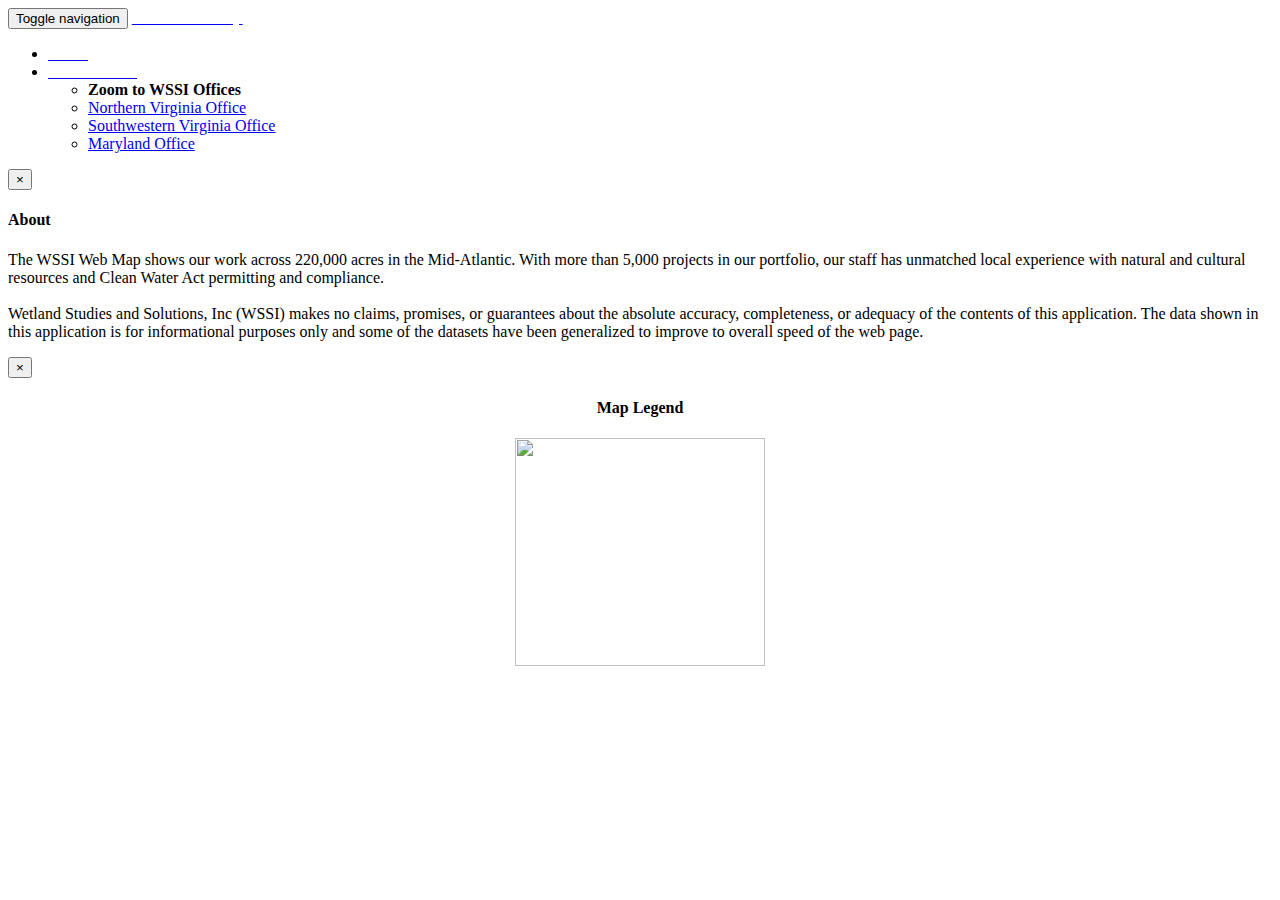
==== commit 6071f912: "Add files via upload" ====
--- a/index.html
+++ b/index.html
@@ -24,17 +24,14 @@
         <script src="js/bootstrap.min.js"></script>
 		<!-- autolinker javascript api-->
 		<script src="js/Autolinker.min.js"></script>
-		<!-- javascript for the marker clusters -->
-        <script src="js/leaflet.markercluster.js"></script>
-		<!-- style sheet for the point cluster symbology -->
-        <link rel="stylesheet" href="css/MarkerCluster.css" />
-        <link rel="stylesheet" href="css/MarkerCluster.Default.css" />
+		
 		<!-- style sheet for the geocoder toolbar -->
         <link rel="stylesheet" href="http://k4r573n.github.io/leaflet-control-osm-geocoder/Control.OSMGeocoder.css" />
 		<!-- javascript for geocoder toolbar -->
         <script src="http://k4r573n.github.io/leaflet-control-osm-geocoder/Control.OSMGeocoder.js"></script>
 		<script src="js/leaflet.label.js"></script>
 		<link rel="stylesheet" href="css/leaflet.label.css" />
+		<script src="https://cdnjs.cloudflare.com/ajax/libs/leaflet-plugins/3.0.0/layer/tile/Bing.js"></script>
 
 		<!-- webpage title -->
         <title>WSSI Web Map</title>
@@ -79,7 +76,6 @@
   </div>
   
   <!-- wssi geojson files embeded in javascript files -->
-  <script src="data/json_ProjectSites0.js"></script>
   <script src="data/json_sitesSmooth5000.js"></script>
   
   <!-- leaflet javascript api -->
@@ -118,7 +114,7 @@
   <!-- map footer divisions-->
   <footer class="footer">
     <div class="container">
-      <p class="text-muted"><center><b><font color="white">Click on the purple points for additional information</font></b></center></p>
+      <p class="text-muted"><center><b><font color="white">Click on the green boundaries for additional information</font></b></center></p>
     </div>
   </footer>
 </body>